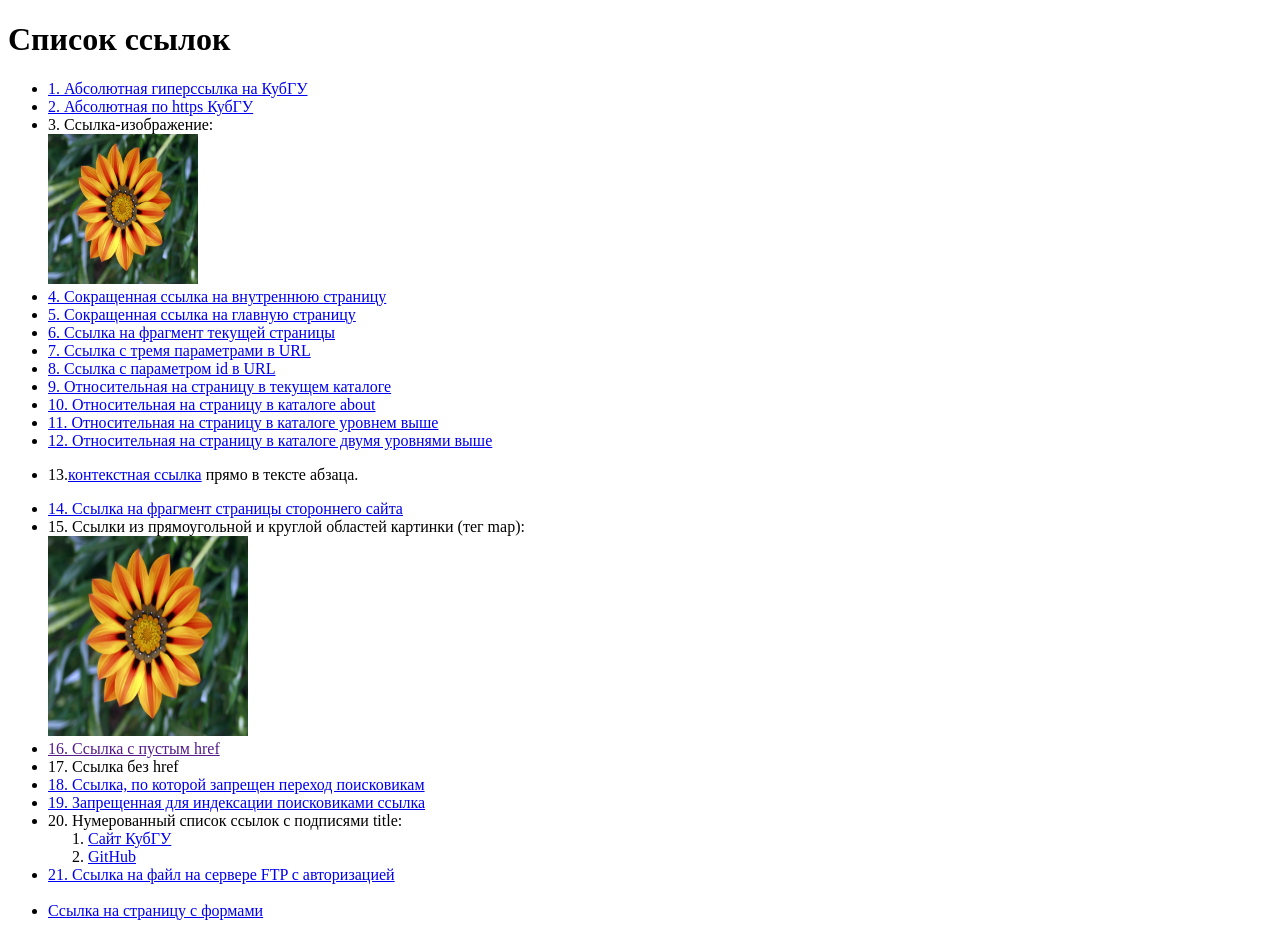
==== index.html @ 6f00e892 "full work app" ====
<!DOCTYPE html>
<html lang="ru">
<head>
    <meta charset="UTF-8">
    <meta name="viewport" content="width=device-width, initial-scale=1.0">
    <meta http-equiv="X-UA-Compatible" content="ie=edge">
</head>
<body>

<h1>Список ссылок</h1>
<ul>
    <li><a href="http://kubsu.ru">1. Абсолютная гиперссылка на КубГУ</a></li>

    <li><a href="https://www.kubsu.ru/index.php">2. Абсолютная по https КубГУ</a></li>

    <li>
        3. Ссылка-изображение:<br>
        <a href="http://kubsu.ru"><img src="img/image.jpg" width="150" height="150" alt="Фото КубГУ"></a>
    </li>

    <li><a href="/second.html">4. Сокращенная ссылка на внутреннюю страницу</a></li>

    <li><a href="/">5. Сокращенная ссылка на главную страницу</a></li>

    <li><a href="#tag">6. Ссылка на фрагмент текущей страницы</a></li>

    <li><a href="https://www.kubsu.ru/ru/search/content?query=%D1%80%D0%B0%D1%81%D0%BF%D0%B8%D1%81%D0%B0%D0%BD%D0%B8%D0%B5&amp;page=1&amp;sort=asc">7. Ссылка с тремя параметрами в URL</a></li>

    <li><a href="https://ru.wikipedia.org/wiki/%D0%93%D0%B0%D0%B9_%D0%AE%D0%BB%D0%B8%D0%B9_%D0%A6%D0%B5%D0%B7%D0%B0%D1%80%D1%8C?id=9">8. Ссылка с параметром id в URL</a></li>

    <li><a href="./second.html">9. Относительная на страницу в текущем каталоге</a></li>

    <li><a href="./about/index.html">10. Относительная на страницу в каталоге about</a></li>

    <li><a href="../parent.html">11. Относительная на страницу в каталоге уровнем выше</a></li>

    <li><a href="../../root.html">12. Относительная на страницу в каталоге двумя уровнями выше</a></li>

    <li>
        <p>13.<a href="https://kubsu.ru">контекстная ссылка</a> прямо в тексте абзаца.</p>
    </li>

    <li><a href="https://ru.wikipedia.org/wiki/%D0%93%D0%B0%D0%B9_%D0%AE%D0%BB%D0%B8%D0%B9_%D0%A6%D0%B5%D0%B7%D0%B0%D1%80%D1%8C#mwYw">14. Ссылка на фрагмент страницы стороннего сайта</a></li>

    <li>
        15. Ссылки из прямоугольной и круглой областей картинки (тег map):<br>
        <img src="img/image.jpg" width="200" height="200" alt="Навигационная карта" usemap="#navmap">
        <map name="navmap">
            <area shape="rect" coords="10,10,90,90" href="https://kubsu.ru" alt="Прямоугольная ссылка">
            <area shape="circle" coords="150,150,40" href="https://ya.ru" alt="Круглая ссылка">
        </map>
    </li>

    <li><a href="">16. Ссылка с пустым href</a></li>

    <li><a>17. Ссылка без href</a></li>

    <li><a href="https://kubsu.ru" rel="nofollow">18. Ссылка, по которой запрещен переход поисковикам</a></li>

    <li>
        <noindex>
        <a href="https://kubsu.ru/">19. Запрещенная для индексации поисковиками ссылка</a>
        </noindex>
    </li>

    <li>
        20. Нумерованный список ссылок с подписями title:
        <ol id="tag">
            <li><a href="https://kubsu.ru" title="Главная страница КубГУ">Сайт КубГУ</a></li>
            <li><a href="https://github.com" title="Сайт для разработчиков">GitHub</a></li>
        </ol>
    </li>

        <!--  Скорее всего рабочий вариант открыт FTP на впс -->
    <li><a href="ftp://student:test123@9.205.153.144/file.txt">21. Ссылка на файл на сервере FTP с авторизацией</a></li>

    <br>
    <li><a href="form.html">Ссылка на страницу с формами</a> </li>
</ul>
</body>
</html>
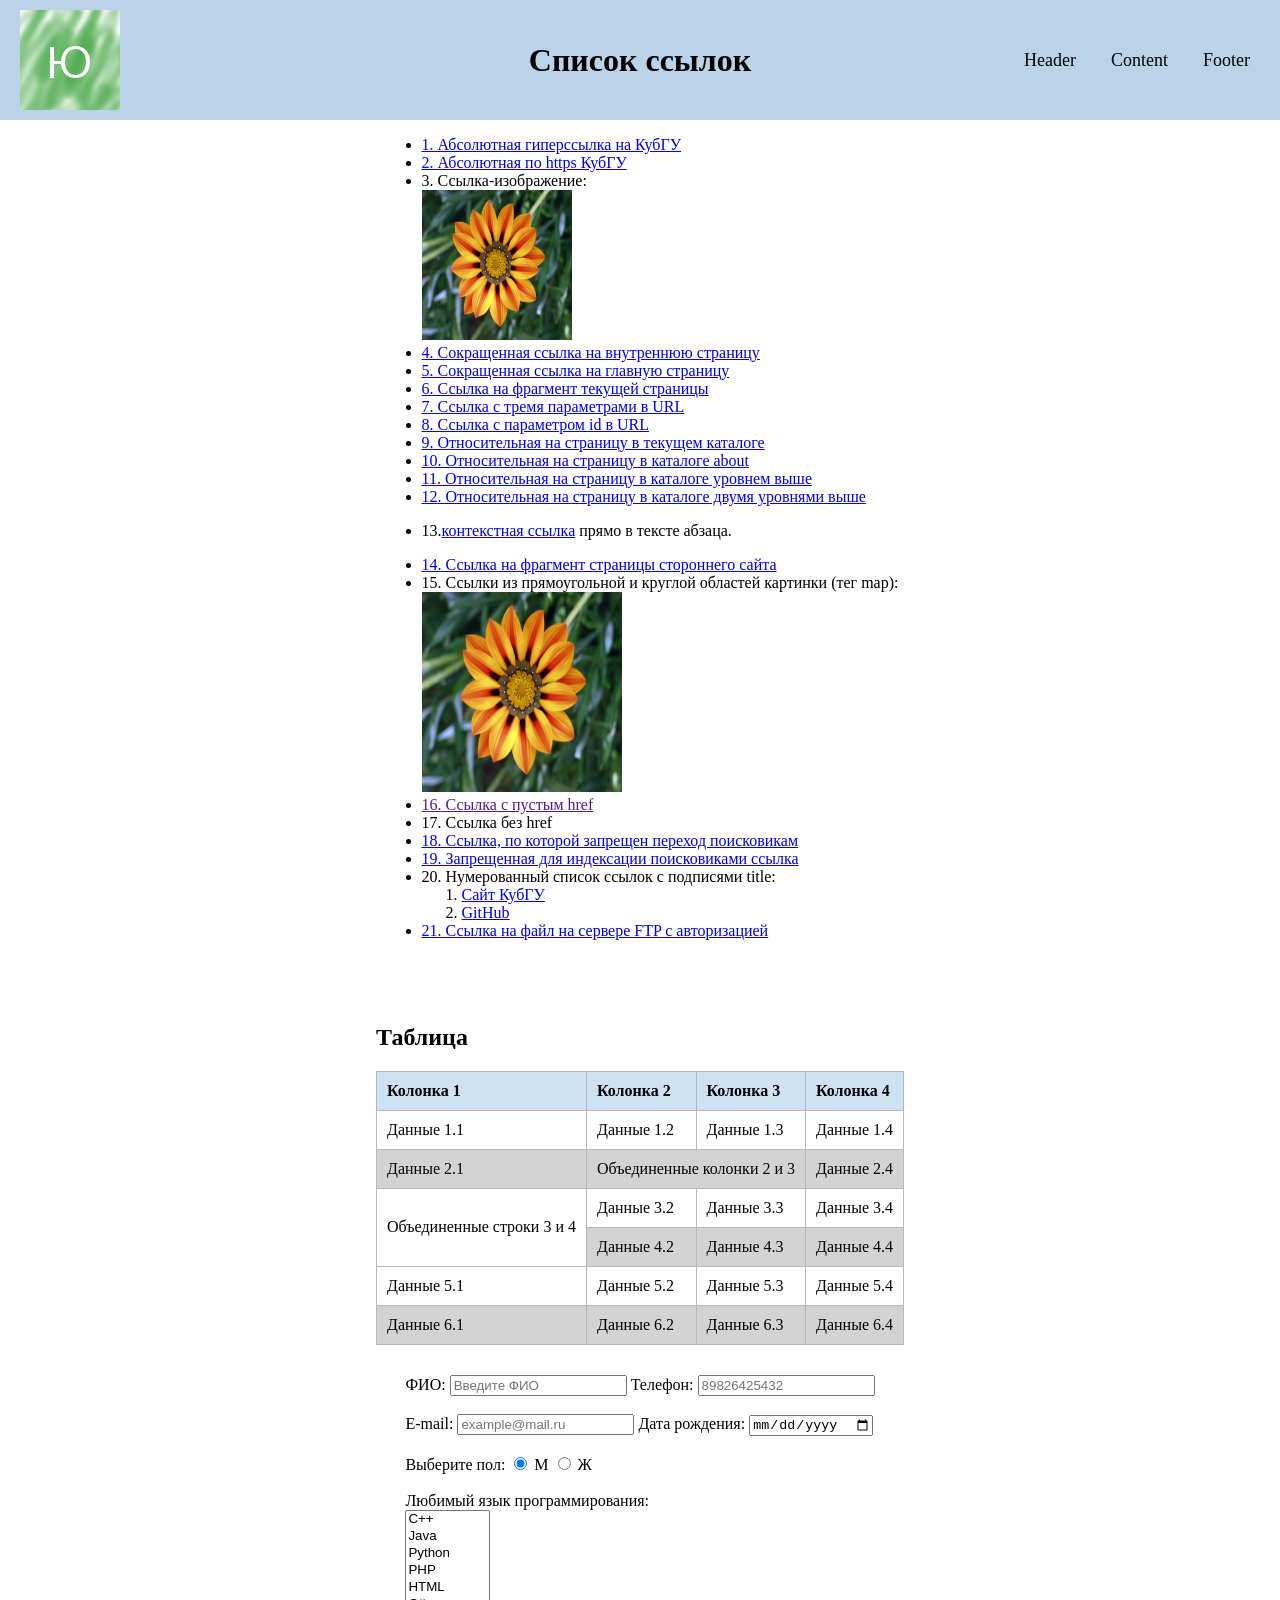
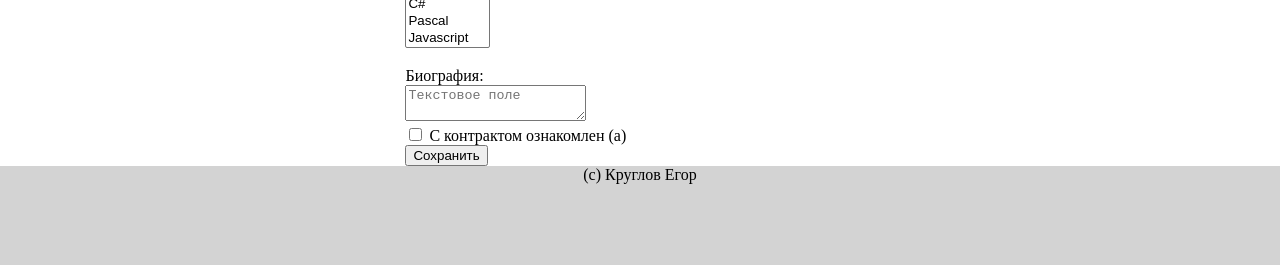
==== commit c0565cd6: "update all app" ====
--- a/index.html
+++ b/index.html
@@ -4,11 +4,29 @@
     <meta charset="UTF-8">
     <meta name="viewport" content="width=device-width, initial-scale=1.0">
     <meta http-equiv="X-UA-Compatible" content="ie=edge">
+    <link rel="stylesheet" href="style.css">
+    <title></title>
 </head>
 <body>
-
-<h1>Список ссылок</h1>
-<ul>
+<div class="header">
+    <header id="header">
+
+        <img src="img/image2.png" alt="logo" class="logo">
+
+        <h1>Список ссылок</h1>
+
+        <nav class="menu">
+            <a href="#header">Header</a>
+            <a href="#content">Content</a>
+            <a href="#footer">Footer</a>
+        </nav>
+    </header>
+</div>
+
+
+<div class="content" id="content">
+
+    <div class="link"><ul>
     <li><a href="http://kubsu.ru">1. Абсолютная гиперссылка на КубГУ</a></li>
 
     <li><a href="https://www.kubsu.ru/index.php">2. Абсолютная по https КубГУ</a></li>
@@ -75,7 +93,121 @@
     <li><a href="ftp://student:test123@9.205.153.144/file.txt">21. Ссылка на файл на сервере FTP с авторизацией</a></li>
 
     <br>
-    <li><a href="form.html">Ссылка на страницу с формами</a> </li>
-</ul>
+</ul></div>
+
+<div class="table">
+
+    <section id="table" class="block">
+        <h2>Таблица</h2>
+        <table>
+            <thead>
+            <tr>
+                <th>Колонка 1</th>
+                <th>Колонка 2</th>
+                <th>Колонка 3</th>
+                <th>Колонка 4</th>
+            </tr>
+            </thead>
+            <tbody>
+
+            <tr class="chet">
+                <td>Данные 1.1</td>
+                <td>Данные 1.2</td>
+                <td>Данные 1.3</td>
+                <td>Данные 1.4</td>
+            </tr>
+
+            <tr class="nechet">
+                <td>Данные 2.1</td>
+                <td colspan="2">Объединенные колонки 2 и 3</td>
+                <td>Данные 2.4</td>
+            </tr>
+
+            <tr class="chet">
+                <td rowspan="2">Объединенные строки 3 и 4</td>
+                <td>Данные 3.2</td>
+                <td>Данные 3.3</td>
+                <td>Данные 3.4</td>
+            </tr>
+
+            <tr class="nechet">
+                <td>Данные 4.2</td>
+                <td>Данные 4.3</td>
+                <td>Данные 4.4</td>
+            </tr>
+
+            <tr class="chet">
+                <td>Данные 5.1</td>
+                <td>Данные 5.2</td>
+                <td>Данные 5.3</td>
+                <td>Данные 5.4</td>
+            </tr>
+
+            <tr class="nechet">
+                <td>Данные 6.1</td>
+                <td>Данные 6.2</td>
+                <td>Данные 6.3</td>
+                <td>Данные 6.4</td>
+            </tr>
+            </tbody>
+        </table>
+    </section>
+
+</div>
+
+<div><form method="post">
+
+    <label for="fullname">ФИО:</label>
+    <input type="text" id="fullname" name="fullname" placeholder="Введите ФИО" required>
+
+    <label for="phone">Телефон:</label>
+    <input type="tel" id="phone" name="phone" placeholder="89826425432">
+    <br><br>
+
+    <label for="email">E-mail:</label>
+    <input type="email" id="email" name="email" placeholder="example@mail.ru">
+
+    <label for="birthday">Дата рождения:</label>
+    <input type="date" id="birthday" name="birthday">
+    <br><br>
+
+    <label>Выберите пол:</label>
+    <label><input type="radio" checked name="radio-group-1" value="male"> М</label>
+    <label><input type="radio" name="radio-group-1" value="female"> Ж</label>
+    <br><br>
+
+    <label for="field-name-3">Любимый язык программирования:</label><br>
+    <select name="field-name-3" id="field-name-3" multiple size="8" style="width: 85px">
+        <option value="C++">C++</option>
+        <option value="Java">Java</option>
+        <option value="Python">Python</option>
+        <option value="PHP">PHP</option>
+        <option value="HTML">HTML</option>
+        <option value="C#">C#</option>
+        <option value="Pascal">Pascal</option>
+        <option value="Javascript">Javascript</option>
+    </select>
+    <br><br>
+
+    <label for="bio">Биография:</label><br>
+    <textarea id="bio" name="bio" placeholder="Текстовое поле"></textarea>
+    <br>
+
+    <label>
+        <input type="checkbox" name="contract" required>
+        С контрактом ознакомлен (а)
+    </label>
+    <br>
+
+    <input type="submit" value="Сохранить">
+
+</form></div>
+</div>
+
+<div class="footer">
+<footer id="footer" >
+    (с) Круглов Егор
+</footer>
+</div>
 </body>
 </html>
--- a/style.css
+++ b/style.css
@@ -0,0 +1,101 @@
+body {
+    display: flex;
+    flex-direction: column;
+    background-repeat: no-repeat;
+    background-size: cover;
+    background-attachment: fixed;
+    min-height: 100vh;
+    margin: 0;
+    padding: 0;
+}
+
+
+/* Стили хедера */
+
+header {
+    display: grid;
+    grid-template-columns: 1fr auto 1fr;
+    align-items: center;
+    width: 100%;
+    box-sizing: border-box;
+    padding: 10px 20px;
+    background-color: #bad3e9;
+}
+
+.menu {
+    grid-column: 3;
+    justify-self: end;
+    display: flex;
+    gap: 15px;
+}
+
+.menu a {
+    font-size: large;
+    padding: 10px;
+    text-decoration: none;
+    color: black;
+}
+
+h1 {
+    grid-column: 2;
+    margin: 0;
+    text-align: center;
+}
+
+.logo {
+    grid-column: 1;
+    justify-self: start;
+}
+
+
+/* Стили контента  */
+.content {
+    display: grid;
+    grid-template-rows: auto auto auto;
+    flex: 1 0 auto;
+    justify-items: center;
+    gap: 30px;
+}
+
+.link{
+    grid-column: 1;
+}
+
+table {
+    width: 100%;
+    border-collapse: collapse;
+    margin-top: 10px;
+}
+
+
+th, td {
+    border: 1px solid #b7b7b7;
+    padding: 10px;
+    text-align: left;
+}
+
+
+th {
+    background-color: #cfe2f3;
+    font-weight: bold;
+}
+
+.nechet {
+    background-color: lightgray;
+}
+
+.chet{
+
+}
+
+
+/* Стили футера */
+.footer{
+    min-width: 100vh;
+    flex-shrink: 0;
+    text-align: center;
+    min-height: 100px;
+    background-color: lightgray;
+
+}
+
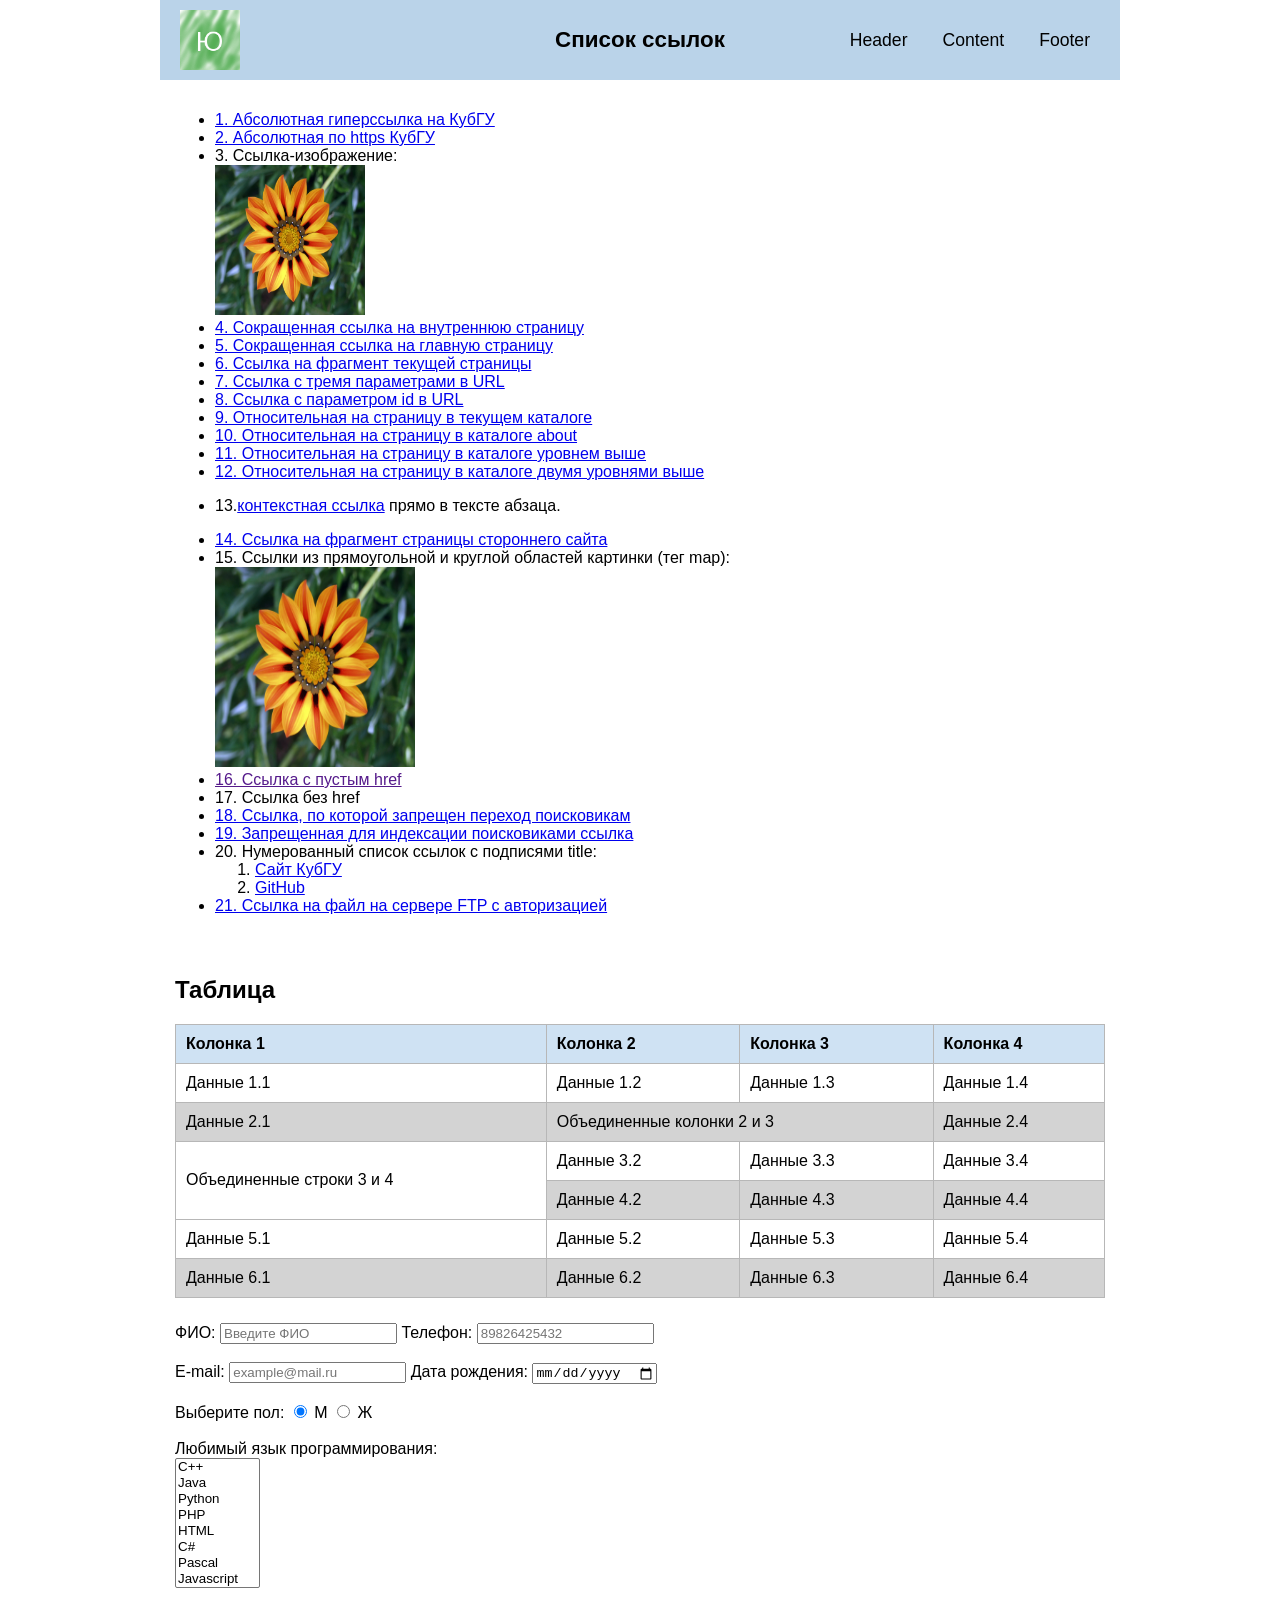
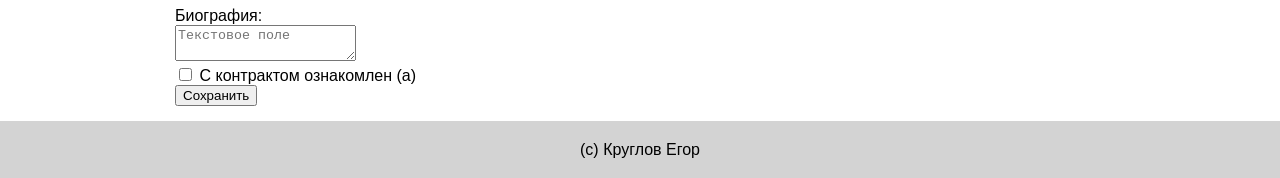
==== commit 7dccec06: "Completed task 3" ====
--- a/index.html
+++ b/index.html
@@ -5,7 +5,7 @@
     <meta name="viewport" content="width=device-width, initial-scale=1.0">
     <meta http-equiv="X-UA-Compatible" content="ie=edge">
     <link rel="stylesheet" href="style.css">
-    <title></title>
+    <title>Практика WEB</title>
 </head>
 <body>
 <div class="header">
@@ -91,8 +91,6 @@
 
         <!--  Скорее всего рабочий вариант открыт FTP на впс -->
     <li><a href="ftp://student:test123@9.205.153.144/file.txt">21. Ссылка на файл на сервере FTP с авторизацией</a></li>
-
-    <br>
 </ul></div>
 
 <div class="table">
@@ -155,7 +153,7 @@
 
 </div>
 
-<div><form method="post">
+<div class="form-block"><form method="post">
 
     <label for="fullname">ФИО:</label>
     <input type="text" id="fullname" name="fullname" placeholder="Введите ФИО" required>
--- a/style.css
+++ b/style.css
@@ -1,65 +1,87 @@
+* {
+    box-sizing: border-box;
+}
+
 body {
     display: flex;
     flex-direction: column;
-    background-repeat: no-repeat;
-    background-size: cover;
-    background-attachment: fixed;
     min-height: 100vh;
     margin: 0;
     padding: 0;
+    font-family: sans-serif;
 }
 
-
-/* Стили хедера */
+/* стили header */
+.header,
+header,
+.content,
+.footer {
+    width: 100%;
+}
 
 header {
-    display: grid;
-    grid-template-columns: 1fr auto 1fr;
+    display: flex;
+    flex-direction: column;
     align-items: center;
-    width: 100%;
-    box-sizing: border-box;
-    padding: 10px 20px;
+    padding: 15px;
     background-color: #bad3e9;
+    gap: 15px;
+}
+
+.logo {
+    width: 60px;
+    height: auto;
+}
+
+h1 {
+    margin: 0;
+    text-align: center;
+    font-size: 1.4rem;
 }
 
 .menu {
-    grid-column: 3;
-    justify-self: end;
     display: flex;
-    gap: 15px;
+    flex-direction: column;
+    width: 100%;
+    text-align: center;
+    gap: 5px;
 }
 
 .menu a {
-    font-size: large;
+    font-size: 1.1rem;
     padding: 10px;
     text-decoration: none;
     color: black;
+    background-color: rgba(255, 255, 255, 0.4);
+    border-radius: 4px;
 }
 
-h1 {
-    grid-column: 2;
-    margin: 0;
-    text-align: center;
+/* --- Стили контента на мобильных--- */
+.content {
+    display: flex;
+    flex-direction: column;
+    flex: 1 0 auto;
+    padding: 15px;
+    gap: 25px;
 }
 
-.logo {
-    grid-column: 1;
-    justify-self: start;
+.table {
+    order: 1;
+    width: 100%;
+    overflow-x: auto;
 }
 
-
-/* Стили контента  */
-.content {
-    display: grid;
-    grid-template-rows: auto auto auto;
-    flex: 1 0 auto;
-    justify-items: center;
-    gap: 30px;
+.link {
+    order: 2;
+    width: 100%;
+    word-break: break-word;
 }
 
-.link{
-    grid-column: 1;
+.form-block {
+    order: 3;
+    width: 100%;
 }
+
 
 table {
     width: 100%;
@@ -67,35 +89,83 @@
     margin-top: 10px;
 }
 
-
 th, td {
     border: 1px solid #b7b7b7;
     padding: 10px;
     text-align: left;
 }
 
-
 th {
     background-color: #cfe2f3;
     font-weight: bold;
 }
 
+.chet {
+    background-color: #ffffff;
+}
+
 .nechet {
     background-color: lightgray;
 }
-
-.chet{
-
+/* стили футера */
+.footer {
+    flex-shrink: 0;
+    text-align: center;
+    padding: 20px 10px;
+    background-color: lightgray;
 }
 
+@media (min-width: 768px) {
 
-/* Стили футера */
-.footer{
-    min-width: 100vh;
-    flex-shrink: 0;
-    text-align: center;
-    min-height: 100px;
-    background-color: lightgray;
+    /* Шапка на ПК*/
+    header {
+        display: grid;
+        grid-template-columns: 1fr auto 1fr;
+        align-items: center;
+        max-width: 960px;
+        margin: 0 auto;
+        padding: 10px 20px;
+    }
 
-}
+    .logo {
+        grid-column: 1;
+        justify-self: start;
+    }
 
+    h1 {
+        grid-column: 2;
+    }
+
+
+    .menu {
+        grid-column: 3;
+        justify-self: end;
+        flex-direction: row;
+        width: auto;
+        gap: 15px;
+    }
+
+    .menu a {
+        background-color: transparent;
+        padding: 5px 10px;
+    }
+
+    /* стили контента */
+    .content {
+        max-width: 960px;
+        margin: 0 auto;
+        width: 100%;
+    }
+
+    .link {
+        order: 1;
+    }
+
+    .table {
+        order: 2;
+    }
+
+    .form-block {
+        order: 3;
+    }
+}
